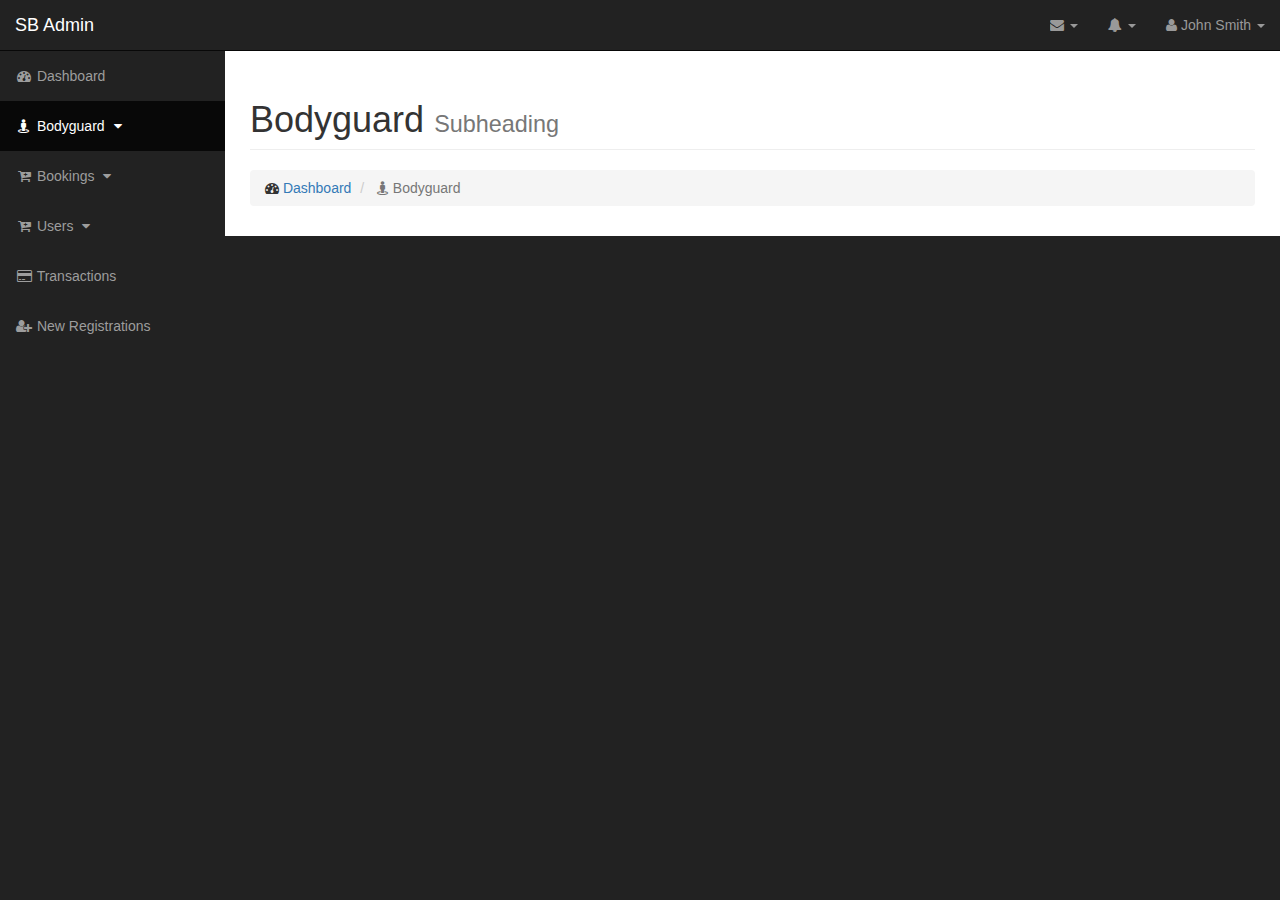
==== bodyguard/index.html @ d223aba0 "update to folders" ====
<!DOCTYPE html>
<html lang="en">

<head>

    <meta charset="utf-8">
    <meta http-equiv="X-UA-Compatible" content="IE=edge">
    <meta name="viewport" content="width=device-width, initial-scale=1">
    <meta name="description" content="">
    <meta name="author" content="">

    <title>Admin</title>

    <!-- Bootstrap Core CSS -->
    <link href="/css/bootstrap.min.css" rel="stylesheet">

    <!-- Custom CSS -->
    <link href="/css/sb-admin.css" rel="stylesheet">

    <!-- Custom Fonts -->
    <link href="/font-awesome/css/font-awesome.min.css" rel="stylesheet" type="text/css">

    <!-- HTML5 Shim and Respond.js IE8 support of HTML5 elements and media queries -->
    <!-- WARNING: Respond.js doesn't work if you view the page via file:// -->
    <!--[if lt IE 9]>
        <script src="https://oss.maxcdn.com/libs/html5shiv/3.7.0/html5shiv.js"></script>
        <script src="https://oss.maxcdn.com/libs/respond.js/1.4.2/respond.min.js"></script>
    <![endif]-->

</head>

<body>

    <div id="wrapper">

        <!-- Navigation -->
        <nav class="navbar navbar-inverse navbar-fixed-top" role="navigation">
            <!-- Brand and toggle get grouped for better mobile display -->
            <div class="navbar-header">
                <button type="button" class="navbar-toggle" data-toggle="collapse" data-target=".navbar-ex1-collapse">
                    <span class="sr-only">Toggle navigation</span>
                    <span class="icon-bar"></span>
                    <span class="icon-bar"></span>
                    <span class="icon-bar"></span>
                </button>
                <a class="navbar-brand" href="/">SB Admin</a>
            </div>
            <!-- Top Menu Items -->
            <ul class="nav navbar-right top-nav">
                <li class="dropdown">
                    <a href="#" class="dropdown-toggle" data-toggle="dropdown"><i class="fa fa-envelope"></i> <b class="caret"></b></a>
                    <ul class="dropdown-menu message-dropdown">
                        <li class="message-preview">
                            <a href="#">
                                <div class="media">
                                    <span class="pull-left">
                                        <img class="media-object" src="http://placehold.it/50x50" alt="">
                                    </span>
                                    <div class="media-body">
                                        <h5 class="media-heading">
                                            <strong>John Smith</strong>
                                        </h5>
                                        <p class="small text-muted"><i class="fa fa-clock-o"></i> Yesterday at 4:32 PM</p>
                                        <p>Lorem ipsum dolor sit amet, consectetur...</p>
                                    </div>
                                </div>
                            </a>
                        </li>
                        <li class="message-preview">
                            <a href="#">
                                <div class="media">
                                    <span class="pull-left">
                                        <img class="media-object" src="http://placehold.it/50x50" alt="">
                                    </span>
                                    <div class="media-body">
                                        <h5 class="media-heading">
                                            <strong>John Smith</strong>
                                        </h5>
                                        <p class="small text-muted"><i class="fa fa-clock-o"></i> Yesterday at 4:32 PM</p>
                                        <p>Lorem ipsum dolor sit amet, consectetur...</p>
                                    </div>
                                </div>
                            </a>
                        </li>
                        <li class="message-preview">
                            <a href="#">
                                <div class="media">
                                    <span class="pull-left">
                                        <img class="media-object" src="http://placehold.it/50x50" alt="">
                                    </span>
                                    <div class="media-body">
                                        <h5 class="media-heading">
                                            <strong>John Smith</strong>
                                        </h5>
                                        <p class="small text-muted"><i class="fa fa-clock-o"></i> Yesterday at 4:32 PM</p>
                                        <p>Lorem ipsum dolor sit amet, consectetur...</p>
                                    </div>
                                </div>
                            </a>
                        </li>
                        <li class="message-footer">
                            <a href="#">Read All New Messages</a>
                        </li>
                    </ul>
                </li>
                <li class="dropdown">
                    <a href="#" class="dropdown-toggle" data-toggle="dropdown"><i class="fa fa-bell"></i> <b class="caret"></b></a>
                    <ul class="dropdown-menu alert-dropdown">
                        <li>
                            <a href="#">Alert Name <span class="label label-default">Alert Badge</span></a>
                        </li>
                        <li>
                            <a href="#">Alert Name <span class="label label-primary">Alert Badge</span></a>
                        </li>
                        <li>
                            <a href="#">Alert Name <span class="label label-success">Alert Badge</span></a>
                        </li>
                        <li>
                            <a href="#">Alert Name <span class="label label-info">Alert Badge</span></a>
                        </li>
                        <li>
                            <a href="#">Alert Name <span class="label label-warning">Alert Badge</span></a>
                        </li>
                        <li>
                            <a href="#">Alert Name <span class="label label-danger">Alert Badge</span></a>
                        </li>
                        <li class="divider"></li>
                        <li>
                            <a href="#">View All</a>
                        </li>
                    </ul>
                </li>
                <li class="dropdown">
                    <a href="#" class="dropdown-toggle" data-toggle="dropdown"><i class="fa fa-user"></i> John Smith <b class="caret"></b></a>
                    <ul class="dropdown-menu">
                        <li>
                            <a href="#"><i class="fa fa-fw fa-user"></i> Profile</a>
                        </li>
                        <li>
                            <a href="#"><i class="fa fa-fw fa-envelope"></i> Inbox</a>
                        </li>
                        <li>
                            <a href="#"><i class="fa fa-fw fa-gear"></i> Settings</a>
                        </li>
                        <li class="divider"></li>
                        <li>
                            <a href="#"><i class="fa fa-fw fa-power-off"></i> Log Out</a>
                        </li>
                    </ul>
                </li>
            </ul>
            <!-- Sidebar Menu Items - These collapse to the responsive navigation menu on small screens -->
            <div class="collapse navbar-collapse navbar-ex1-collapse">
                <ul class="nav navbar-nav side-nav">
                    <li>
                        <a href="/"><i class="fa fa-fw fa-dashboard"></i> Dashboard</a>
                    </li>
                    <li class="active">
                        <a href="javascript:;" data-toggle="collapse" data-target="#bodyguard"><i class="fa fa-fw fa-street-view"></i> Bodyguard <i class="fa fa-fw fa-caret-down"></i></a>
                        <ul id="bodyguard" class="collapse">
                            <li>
                                <a href="/bodyguard/">View</a>
                            </li>
                            <li>
                                <a href="/bodyguard/">Add</a>
                            </li>
                            <li>
                                <a href="/bodyguard/">Modify</a>
                            </li>
                        </ul>
                    </li>
                    <li>
                        <a href="javascript:;" data-toggle="collapse" data-target="#bookings"><i class="fa fa-fw fa-cart-plus"></i> Bookings <i class="fa fa-fw fa-caret-down"></i></a>
                        <ul id="bookings" class="collapse">
                            <li>
                                <a href="/bookings/">View</a>
                            </li>
                            <li>
                                <a href="/bookings/">Approve/Reject</a>
                            </li>
                            <li>
                                <a href="/bookings/">Swap Bodyguards For Bookings</a>
                            </li>
                        </ul>
                    </li>
                    <li>
                        <a href="javascript:;" data-toggle="collapse" data-target="#user"><i class="fa fa-fw fa-cart-plus"></i> Users <i class="fa fa-fw fa-caret-down"></i></a>
                        <ul id="user" class="collapse">
                            <li>
                                <a href="/users/">View Pending Users</a>
                            </li>
                            <li>
                                <a href="/users/">Approve/Deny User</a>
                            </li>
                        </ul>
                    </li>
                    <li>
                        <a href="/transactions/"><i class="fa fa-fw fa-credit-card"></i> Transactions</a>
                    </li>
                    <li>
                        <a href="/new-registrations/"><i class="fa fa-fw fa-user-plus"></i> New Registrations</a>
                    </li>
                </ul>
            </div>
            <!-- /.navbar-collapse -->
        </nav>

        <div id="page-wrapper">

            <div class="container-fluid">

                <!-- Page Heading -->
                <div class="row">
                    <div class="col-lg-12">
                        <h1 class="page-header">
                            Bodyguard
                            <small>Subheading</small>
                        </h1>
                        <ol class="breadcrumb">
                            <li>
                                <i class="fa fa-dashboard"></i>  <a href="index.html">Dashboard</a>
                            </li>
                            <li class="active">
                                <i class="fa fa-street-view"></i> Bodyguard
                            </li>
                        </ol>
                    </div>
                </div>
                <!-- /.row -->

            </div>
            <!-- /.container-fluid -->

        </div>
        <!-- /#page-wrapper -->

    </div>
    <!-- /#wrapper -->

    <!-- jQuery -->
    <script src="/js/jquery.js"></script>

    <!-- Bootstrap Core JavaScript -->
    <script src="/js/bootstrap.min.js"></script>

</body>

</html>
---- css/sb-admin.css ----
/*!
 * Start Bootstrap - SB Admin Bootstrap Admin Template (http://startbootstrap.com)
 * Code licensed under the Apache License v2.0.
 * For details, see http://www.apache.org/licenses/LICENSE-2.0.
 */

/* Global Styles */

body {
    margin-top: 100px;
    background-color: #222;
}

@media(min-width:768px) {
    body {
        margin-top: 50px;
    }
}

.card-container.card {
    max-width: 350px;
    padding: 40px 40px;
}

.card {
    background-color: #F7F7F7;
    /* just in case there no content*/
    padding: 20px 25px 30px;
    margin: 0 auto 25px;
    margin-top: 50px;
    /* shadows and rounded borders */
    -moz-border-radius: 2px;
    -webkit-border-radius: 2px;
    border-radius: 2px;
    -moz-box-shadow: 0px 2px 2px rgba(0, 0, 0, 0.3);
    -webkit-box-shadow: 0px 2px 2px rgba(0, 0, 0, 0.3);
    box-shadow: 0px 2px 2px rgba(0, 0, 0, 0.3);
}

.profile-img-card {
    width: 96px;
    height: 96px;
    margin: 0 auto 10px;
    display: block;
    -moz-border-radius: 50%;
    -webkit-border-radius: 50%;
    border-radius: 50%;
}

.profile-name-card {
    font-size: 16px;
    font-weight: bold;
    text-align: center;
    margin: 10px 0 0;
    min-height: 1em;
}


.form-signin #inputUsername,
.form-signin #inputPassword {
    direction: ltr;
    height: 44px;
    font-size: 16px;
}

.form-signin input[type=username],
.form-signin input[type=password],
.form-signin input[type=text],
.form-signin button {
    width: 100%;
    display: block;
    margin-bottom: 10px;
    z-index: 1;
    position: relative;
    -moz-box-sizing: border-box;
    -webkit-box-sizing: border-box;
    box-sizing: border-box;
}

.form-signin .form-control:focus {
    border-color: rgb(104, 145, 162);
    outline: 0;
    -webkit-box-shadow: inset 0 1px 1px rgba(0,0,0,.075),0 0 8px rgb(104, 145, 162);
    box-shadow: inset 0 1px 1px rgba(0,0,0,.075),0 0 8px rgb(104, 145, 162);
}

.btn.btn-signin {
    /*background-color: #4d90fe; */
    background-color: rgb(104, 145, 162);
    /* background-color: linear-gradient(rgb(104, 145, 162), rgb(12, 97, 33));*/
    padding: 0px;
    font-weight: 700;
    font-size: 14px;
    height: 36px;
    -moz-border-radius: 3px;
    -webkit-border-radius: 3px;
    border-radius: 3px;
    border: none;
    -o-transition: all 0.218s;
    -moz-transition: all 0.218s;
    -webkit-transition: all 0.218s;
    transition: all 0.218s;
}

.btn.btn-signin:hover,
.btn.btn-signin:active,
.btn.btn-signin:focus {
    background-color: rgb(0, 102, 204);
}

.forgot-password {
    color: rgb(104, 145, 162);
}

.forgot-password:hover,
.forgot-password:active,
.forgot-password:focus{
    color: rgb(0, 102, 204);
}

#wrapper {
    padding-left: 0;
}

#page-wrapper {
    width: 100%;
    padding: 0;
    background-color: #fff;
}

.huge {
    font-size: 50px;
    line-height: normal;
}

@media(min-width:768px) {
    #wrapper {
        padding-left: 225px;
    }

    #page-wrapper {
        padding: 10px;
    }
}

/* Top Navigation */

.top-nav {
    padding: 0 15px;
}

.top-nav>li {
    display: inline-block;
    float: left;
}

.top-nav>li>a {
    padding-top: 15px;
    padding-bottom: 15px;
    line-height: 20px;
    color: #999;
}

.top-nav>li>a:hover,
.top-nav>li>a:focus,
.top-nav>.open>a,
.top-nav>.open>a:hover,
.top-nav>.open>a:focus {
    color: #fff;
    background-color: #000;
}

.top-nav>.open>.dropdown-menu {
    float: left;
    position: absolute;
    margin-top: 0;
    border: 1px solid rgba(0,0,0,.15);
    border-top-left-radius: 0;
    border-top-right-radius: 0;
    background-color: #fff;
    -webkit-box-shadow: 0 6px 12px rgba(0,0,0,.175);
    box-shadow: 0 6px 12px rgba(0,0,0,.175);
}

.top-nav>.open>.dropdown-menu>li>a {
    white-space: normal;
}

ul.message-dropdown {
    padding: 0;
    max-height: 250px;
    overflow-x: hidden;
    overflow-y: auto;
}

li.message-preview {
    width: 275px;
    border-bottom: 1px solid rgba(0,0,0,.15);
}

li.message-preview>a {
    padding-top: 15px;
    padding-bottom: 15px;
}

li.message-footer {
    margin: 5px 0;
}

ul.alert-dropdown {
    width: 200px;
}

/* Side Navigation */

@media(min-width:768px) {
    .side-nav {
        position: fixed;
        top: 51px;
        left: 225px;
        width: 225px;
        margin-left: -225px;
        border: none;
        border-radius: 0;
        overflow-y: auto;
        background-color: #222;
        bottom: 0;
        overflow-x: hidden;
        padding-bottom: 40px;
    }

    .side-nav>li>a {
        width: 225px;
    }

    .side-nav li a:hover,
    .side-nav li a:focus {
        outline: none;
        background-color: #000 !important;
    }
}

.side-nav>li>ul {
    padding: 0;
}

.side-nav>li>ul>li>a {
    display: block;
    padding: 10px 15px 10px 38px;
    text-decoration: none;
    color: #999;
}

.side-nav>li>ul>li>a:hover {
    color: #fff;
}

/* Flot Chart Containers */

.flot-chart {
    display: block;
    height: 400px;
}

.flot-chart-content {
    width: 100%;
    height: 100%;
}

/* Custom Colored Panels */

.huge {
    font-size: 40px;
}

.panel-green {
    border-color: #5cb85c;
}

.panel-green > .panel-heading {
    border-color: #5cb85c;
    color: #fff;
    background-color: #5cb85c;
}

.panel-green > a {
    color: #5cb85c;
}

.panel-green > a:hover {
    color: #3d8b3d;
}

.panel-red {
    border-color: #d9534f;
}

.panel-red > .panel-heading {
    border-color: #d9534f;
    color: #fff;
    background-color: #d9534f;
}

.panel-red > a {
    color: #d9534f;
}

.panel-red > a:hover {
    color: #b52b27;
}

.panel-yellow {
    border-color: #f0ad4e;
}

.panel-yellow > .panel-heading {
    border-color: #f0ad4e;
    color: #fff;
    background-color: #f0ad4e;
}

.panel-yellow > a {
    color: #f0ad4e;
}

.panel-yellow > a:hover {
    color: #df8a13;
}
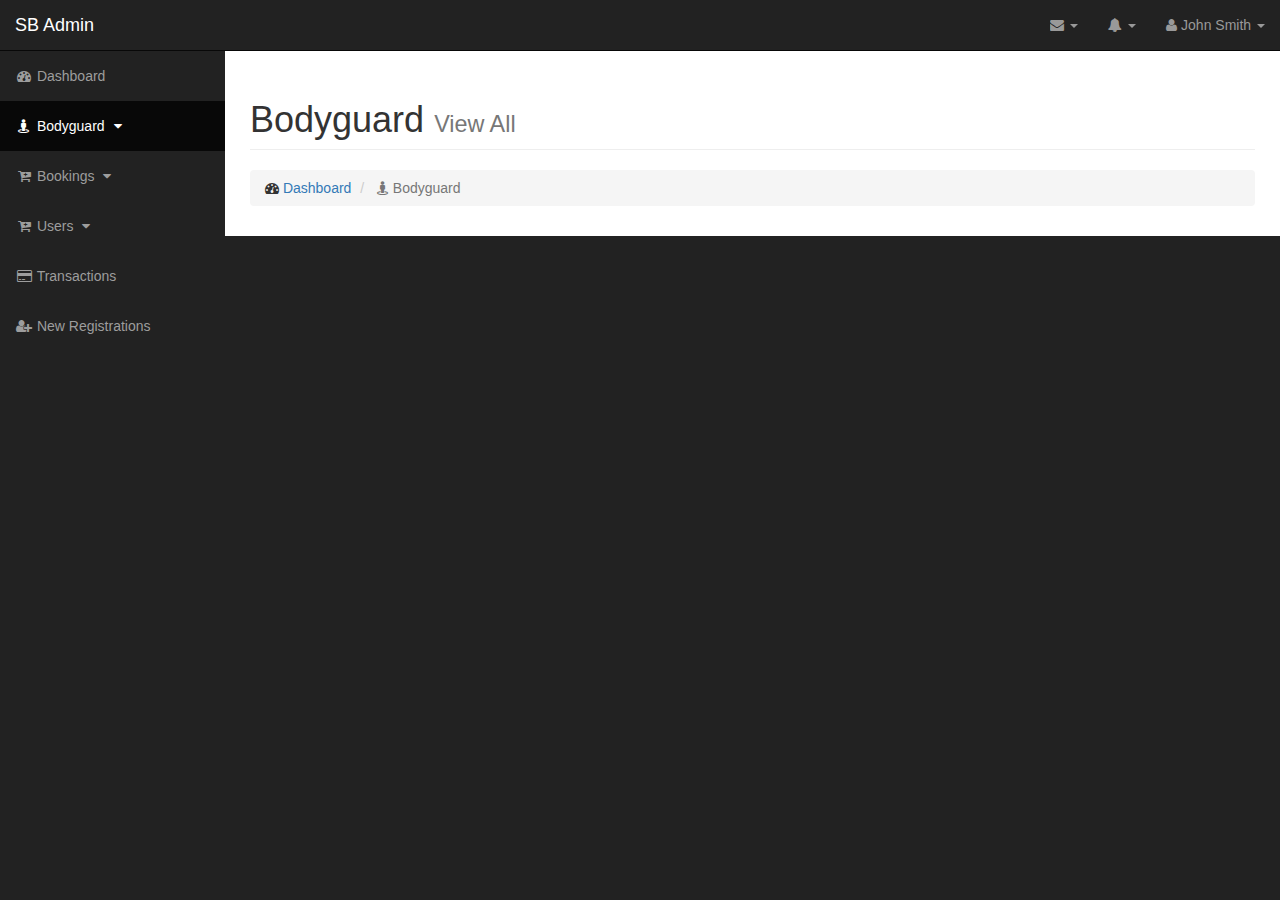
==== commit 04f21df5: "pages update" ====
--- a/bodyguard/index.html
+++ b/bodyguard/index.html
@@ -162,7 +162,7 @@
                                 <a href="/bodyguard/">View</a>
                             </li>
                             <li>
-                                <a href="/bodyguard/">Add</a>
+                                <a href="/bodyguard/add-bodyguard/">Add</a>
                             </li>
                             <li>
                                 <a href="/bodyguard/">Modify</a>
@@ -214,11 +214,11 @@
                     <div class="col-lg-12">
                         <h1 class="page-header">
                             Bodyguard
-                            <small>Subheading</small>
+                            <small>View All</small>
                         </h1>
                         <ol class="breadcrumb">
                             <li>
-                                <i class="fa fa-dashboard"></i>  <a href="index.html">Dashboard</a>
+                                <i class="fa fa-dashboard"></i>  <a href="/">Dashboard</a>
                             </li>
                             <li class="active">
                                 <i class="fa fa-street-view"></i> Bodyguard
